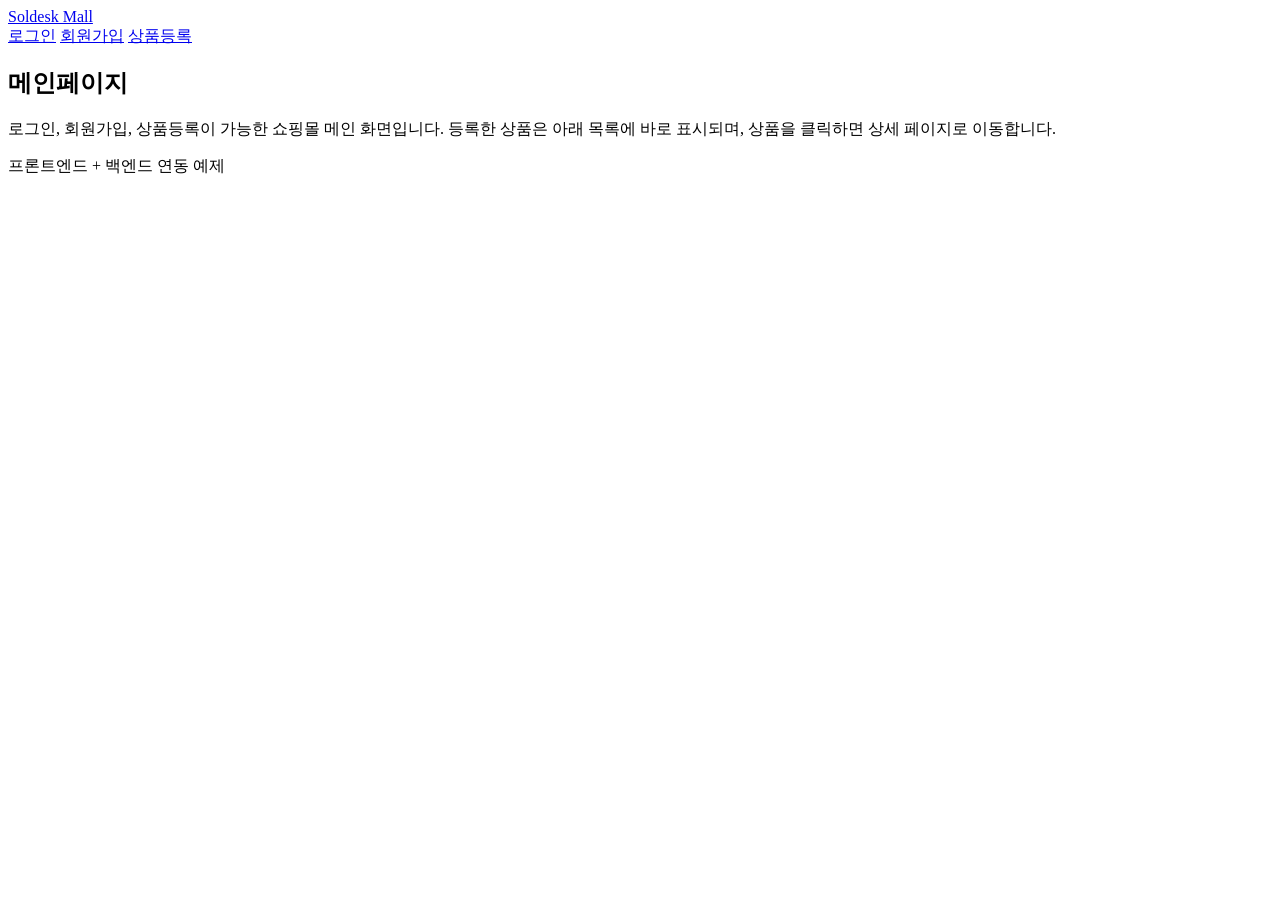
==== msa/frontend/src/index.html @ 21c4f6fd "msa ordering 2" ====
<!DOCTYPE html>
<html lang="ko">
<head>
  <meta charset="UTF-8">
  <meta name="viewport" content="width=device-width, initial-scale=1.0">
  <title>쇼핑몰 메인</title>
  <link rel="stylesheet" href="/assets/style.css">
</head>
<body>
  <header class="header">
    <div class="container">
      <a href="/" class="brand">Soldesk Mall</a>
      <nav class="nav">
        <a class="btn btn-secondary" href="/login.html">로그인</a>
        <a class="btn btn-secondary" href="/signup.html">회원가입</a>
        <a class="btn btn-primary" href="/product-create.html">상품등록</a>
        <div id="userBox" class="btn btn-secondary"></div>
      </nav>
    </div>
  </header>

  <main class="container">
    <section class="hero">
      <h1>메인페이지</h1>
      <p>로그인, 회원가입, 상품등록이 가능한 쇼핑몰 메인 화면입니다. 등록한 상품은 아래 목록에 바로 표시되며, 상품을 클릭하면 상세 페이지로 이동합니다.</p>
    </section>

    <section>
      <div id="productList" class="grid"></div>
    </section>
  </main>

  <footer class="footer container">
    프론트엔드 + 백엔드 연동 예제
  </footer>

  <script src="/assets/app.js"></script>
  <script>
    renderHeader();
    loadProducts();
  </script>
</body>
</html>
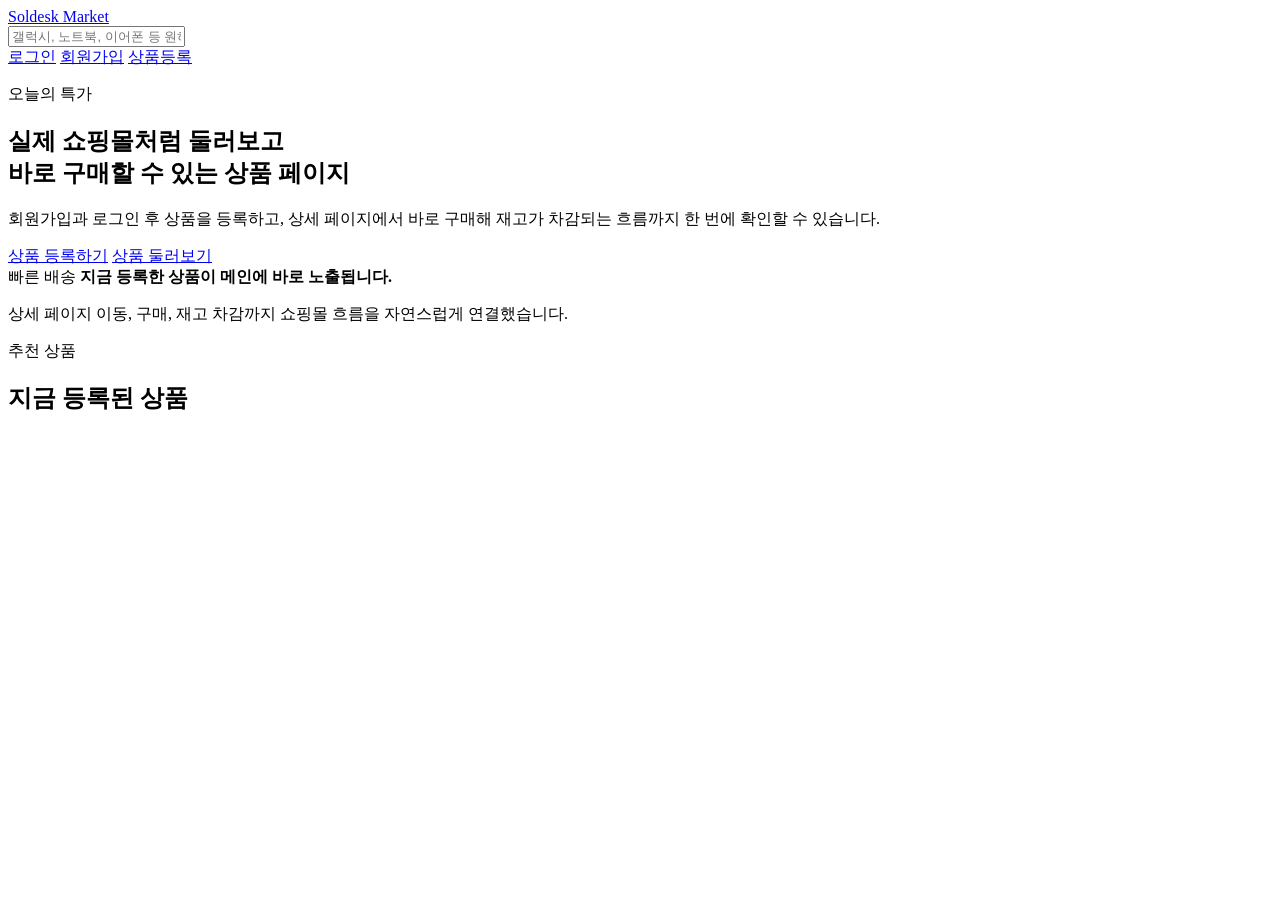
==== commit 21272d6e: "msa ordering 3" ====
--- a/msa/frontend/src/index.html
+++ b/msa/frontend/src/index.html
@@ -3,38 +3,61 @@
 <head>
   <meta charset="UTF-8">
   <meta name="viewport" content="width=device-width, initial-scale=1.0">
-  <title>쇼핑몰 메인</title>
-  <link rel="stylesheet" href="/assets/style.css">
+  <title>Soldesk Market</title>
+  <link rel="stylesheet" href="/assets/style.css?v=20260322b">
 </head>
 <body>
-  <header class="header">
-    <div class="container">
-      <a href="/" class="brand">Soldesk Mall</a>
-      <nav class="nav">
-        <a class="btn btn-secondary" href="/login.html">로그인</a>
-        <a class="btn btn-secondary" href="/signup.html">회원가입</a>
-        <a class="btn btn-primary" href="/product-create.html">상품등록</a>
-        <div id="userBox" class="btn btn-secondary"></div>
-      </nav>
+  <header class="shop-header">
+    <div class="topbar">
+      <div class="container topbar-inner">
+        <a href="/" class="brand brand-large">Soldesk Market</a>
+        <form class="search-box" onsubmit="return false;">
+          <input type="text" placeholder="갤럭시, 노트북, 이어폰 등 원하는 상품을 검색해보세요">
+        </form>
+        <nav class="header-actions">
+          <a class="header-link auth-guest" href="/login.html">로그인</a>
+          <a class="header-link auth-guest" href="/signup.html">회원가입</a>
+          <a class="header-link auth-user" href="/product-create.html">상품등록</a>
+          <div id="userBox" class="user-box"></div>
+        </nav>
+      </div>
     </div>
   </header>
 
-  <main class="container">
-    <section class="hero">
-      <h1>메인페이지</h1>
-      <p>로그인, 회원가입, 상품등록이 가능한 쇼핑몰 메인 화면입니다. 등록한 상품은 아래 목록에 바로 표시되며, 상품을 클릭하면 상세 페이지로 이동합니다.</p>
+  <main>
+    <section class="hero-banner">
+      <div class="container hero-layout">
+        <div class="hero-copy">
+          <p class="hero-badge">오늘의 특가</p>
+          <h1>실제 쇼핑몰처럼 둘러보고<br>바로 구매할 수 있는 상품 페이지</h1>
+          <p class="hero-text">회원가입과 로그인 후 상품을 등록하고, 상세 페이지에서 바로 구매해 재고가 차감되는 흐름까지 한 번에 확인할 수 있습니다.</p>
+          <div class="hero-actions">
+            <a class="btn btn-primary" href="/product-create.html">상품 등록하기</a>
+            <a class="btn btn-light" href="#productSection">상품 둘러보기</a>
+          </div>
+        </div>
+        <div class="hero-panel">
+          <div class="hero-card">
+            <span class="hero-card-label">빠른 배송</span>
+            <strong>지금 등록한 상품이 메인에 바로 노출됩니다.</strong>
+            <p>상세 페이지 이동, 구매, 재고 차감까지 쇼핑몰 흐름을 자연스럽게 연결했습니다.</p>
+          </div>
+        </div>
+      </div>
     </section>
 
-    <section>
-      <div id="productList" class="grid"></div>
+    <section class="container section-spacing" id="productSection">
+      <div class="section-head">
+        <div>
+          <p class="section-subtitle">추천 상품</p>
+          <h2 class="section-title">지금 등록된 상품</h2>
+        </div>
+      </div>
+      <div id="productList" class="product-grid"></div>
     </section>
   </main>
 
-  <footer class="footer container">
-    프론트엔드 + 백엔드 연동 예제
-  </footer>
-
-  <script src="/assets/app.js"></script>
+  <script src="/assets/app.js?v=20260322b"></script>
   <script>
     renderHeader();
     loadProducts();
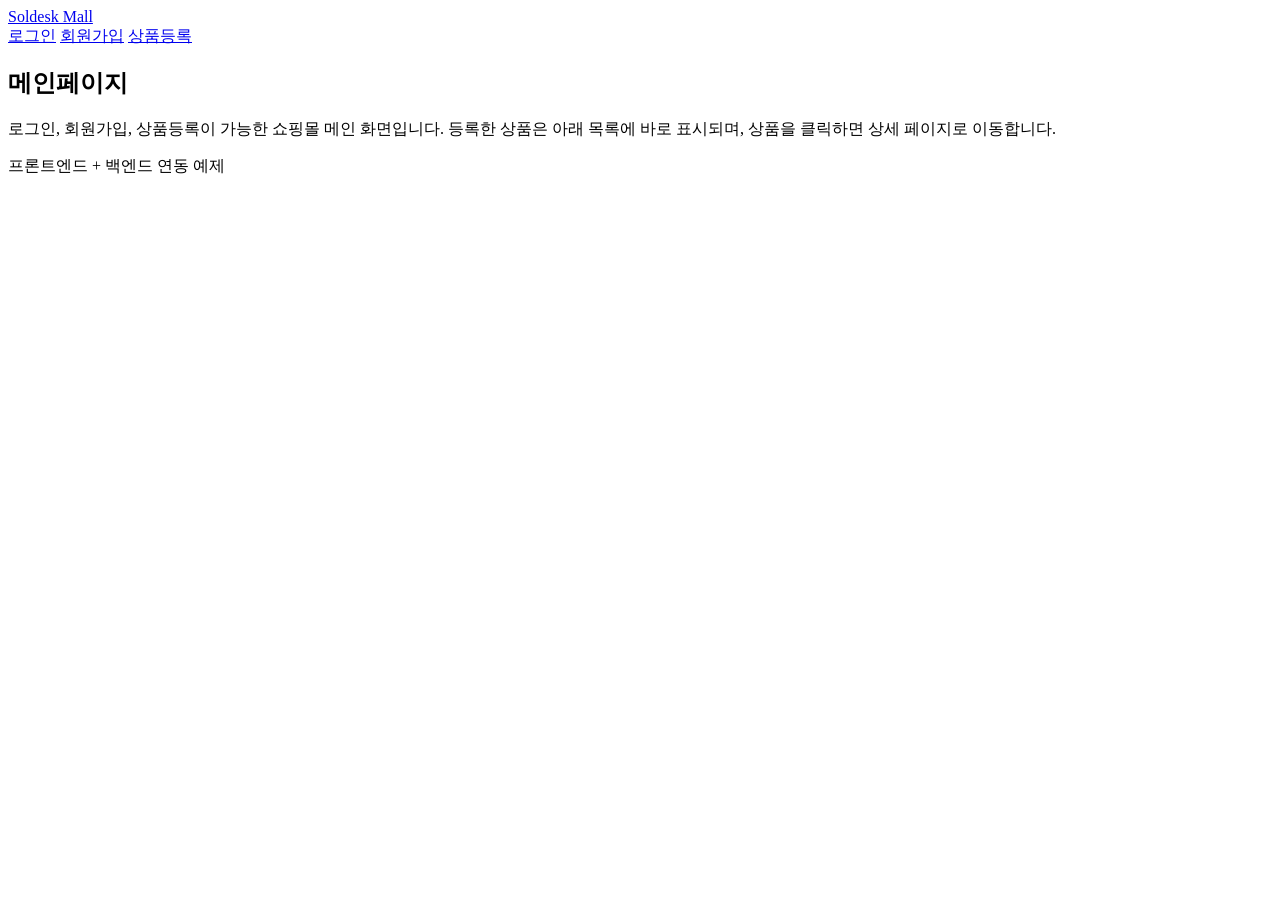
==== commit f526d531: "new msa 1212" ====
--- a/msa/frontend/src/index.html
+++ b/msa/frontend/src/index.html
@@ -3,61 +3,38 @@
 <head>
   <meta charset="UTF-8">
   <meta name="viewport" content="width=device-width, initial-scale=1.0">
-  <title>Soldesk Market</title>
-  <link rel="stylesheet" href="/assets/style.css?v=20260322b">
+  <title>쇼핑몰 메인</title>
+  <link rel="stylesheet" href="/assets/style.css">
 </head>
 <body>
-  <header class="shop-header">
-    <div class="topbar">
-      <div class="container topbar-inner">
-        <a href="/" class="brand brand-large">Soldesk Market</a>
-        <form class="search-box" onsubmit="return false;">
-          <input type="text" placeholder="갤럭시, 노트북, 이어폰 등 원하는 상품을 검색해보세요">
-        </form>
-        <nav class="header-actions">
-          <a class="header-link auth-guest" href="/login.html">로그인</a>
-          <a class="header-link auth-guest" href="/signup.html">회원가입</a>
-          <a class="header-link auth-user" href="/product-create.html">상품등록</a>
-          <div id="userBox" class="user-box"></div>
-        </nav>
-      </div>
+  <header class="header">
+    <div class="container">
+      <a href="/" class="brand">Soldesk Mall</a>
+      <nav class="nav">
+        <a class="btn btn-secondary" href="/login.html">로그인</a>
+        <a class="btn btn-secondary" href="/signup.html">회원가입</a>
+        <a class="btn btn-primary" href="/product-create.html">상품등록</a>
+        <div id="userBox" class="btn btn-secondary"></div>
+      </nav>
     </div>
   </header>
 
-  <main>
-    <section class="hero-banner">
-      <div class="container hero-layout">
-        <div class="hero-copy">
-          <p class="hero-badge">오늘의 특가</p>
-          <h1>실제 쇼핑몰처럼 둘러보고<br>바로 구매할 수 있는 상품 페이지</h1>
-          <p class="hero-text">회원가입과 로그인 후 상품을 등록하고, 상세 페이지에서 바로 구매해 재고가 차감되는 흐름까지 한 번에 확인할 수 있습니다.</p>
-          <div class="hero-actions">
-            <a class="btn btn-primary" href="/product-create.html">상품 등록하기</a>
-            <a class="btn btn-light" href="#productSection">상품 둘러보기</a>
-          </div>
-        </div>
-        <div class="hero-panel">
-          <div class="hero-card">
-            <span class="hero-card-label">빠른 배송</span>
-            <strong>지금 등록한 상품이 메인에 바로 노출됩니다.</strong>
-            <p>상세 페이지 이동, 구매, 재고 차감까지 쇼핑몰 흐름을 자연스럽게 연결했습니다.</p>
-          </div>
-        </div>
-      </div>
+  <main class="container">
+    <section class="hero">
+      <h1>메인페이지</h1>
+      <p>로그인, 회원가입, 상품등록이 가능한 쇼핑몰 메인 화면입니다. 등록한 상품은 아래 목록에 바로 표시되며, 상품을 클릭하면 상세 페이지로 이동합니다.</p>
     </section>
 
-    <section class="container section-spacing" id="productSection">
-      <div class="section-head">
-        <div>
-          <p class="section-subtitle">추천 상품</p>
-          <h2 class="section-title">지금 등록된 상품</h2>
-        </div>
-      </div>
-      <div id="productList" class="product-grid"></div>
+    <section>
+      <div id="productList" class="grid"></div>
     </section>
   </main>
 
-  <script src="/assets/app.js?v=20260322b"></script>
+  <footer class="footer container">
+    프론트엔드 + 백엔드 연동 예제
+  </footer>
+
+  <script src="/assets/app.js"></script>
   <script>
     renderHeader();
     loadProducts();
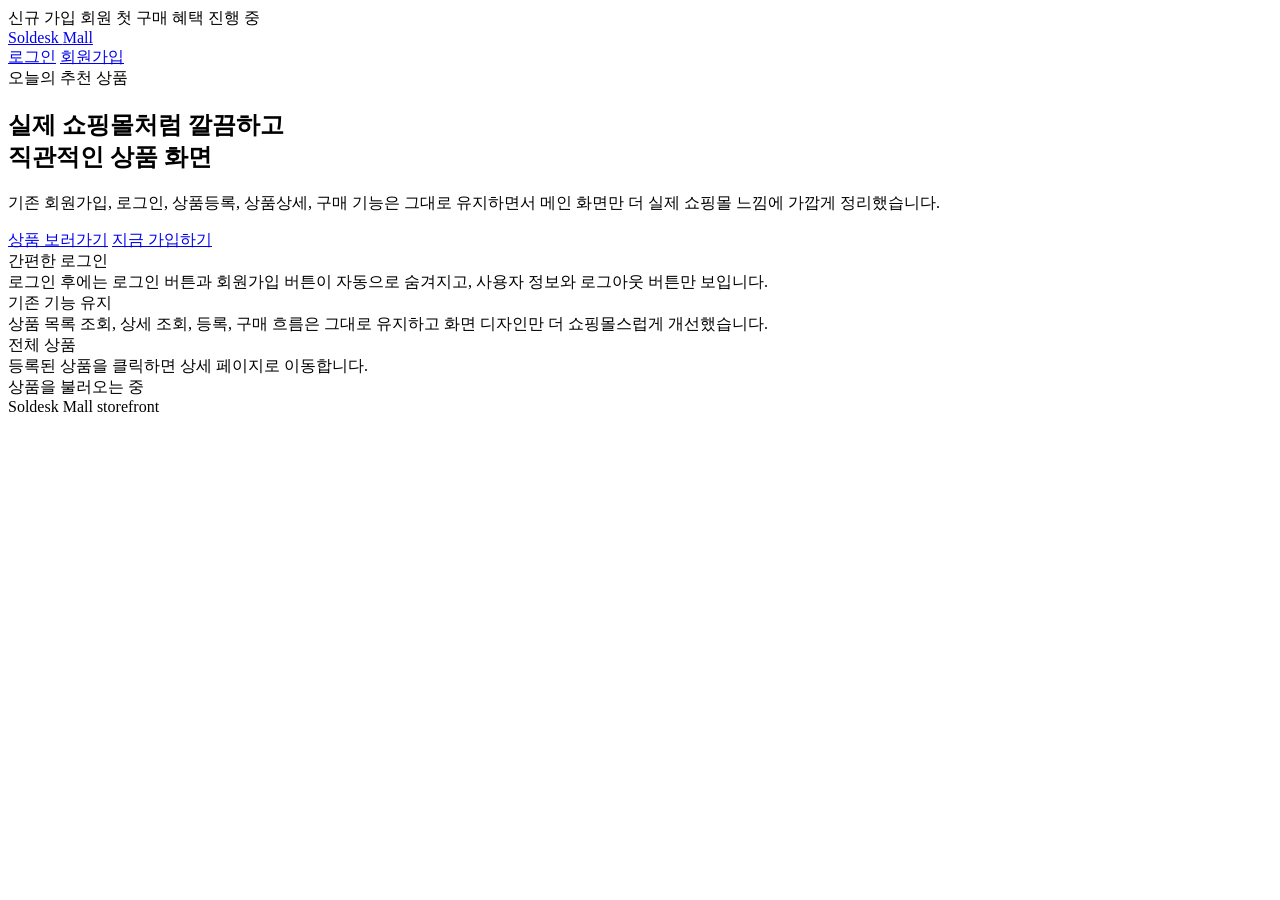
==== commit 6b3d09ec: "new msa 2121" ====
--- a/msa/frontend/src/index.html
+++ b/msa/frontend/src/index.html
@@ -7,31 +7,58 @@
   <link rel="stylesheet" href="/assets/style.css">
 </head>
 <body>
+  <div class="top-banner">신규 가입 회원 첫 구매 혜택 진행 중</div>
+
   <header class="header">
     <div class="container">
-      <a href="/" class="brand">Soldesk Mall</a>
+      <a href="/" class="brand">Soldesk <span class="brand-accent">Mall</span></a>
       <nav class="nav">
-        <a class="btn btn-secondary" href="/login.html">로그인</a>
-        <a class="btn btn-secondary" href="/signup.html">회원가입</a>
-        <a class="btn btn-primary" href="/product-create.html">상품등록</a>
-        <div id="userBox" class="btn btn-secondary"></div>
+        <a class="btn btn-secondary" data-guest-only href="/login.html">로그인</a>
+        <a class="btn btn-secondary" data-guest-only href="/signup.html">회원가입</a>
+        <a class="btn btn-primary" data-auth-only style="display:none;" href="/product-create.html">상품등록</a>
+        <div id="userBox"></div>
       </nav>
     </div>
   </header>
 
   <main class="container">
     <section class="hero">
-      <h1>메인페이지</h1>
-      <p>로그인, 회원가입, 상품등록이 가능한 쇼핑몰 메인 화면입니다. 등록한 상품은 아래 목록에 바로 표시되며, 상품을 클릭하면 상세 페이지로 이동합니다.</p>
+      <div class="hero-panel">
+        <div class="hero-kicker">오늘의 추천 상품</div>
+        <h1>실제 쇼핑몰처럼 깔끔하고<br>직관적인 상품 화면</h1>
+        <p>기존 회원가입, 로그인, 상품등록, 상품상세, 구매 기능은 그대로 유지하면서 메인 화면만 더 실제 쇼핑몰 느낌에 가깝게 정리했습니다.</p>
+        <div class="hero-actions">
+          <a class="btn btn-primary" href="#productSection">상품 보러가기</a>
+          <a class="btn btn-light" data-guest-only href="/signup.html">지금 가입하기</a>
+          <a class="btn btn-light" data-auth-only style="display:none;" href="/product-create.html">새 상품 등록</a>
+        </div>
+      </div>
+      <div class="hero-side">
+        <div class="mini-card">
+          <div class="mini-card-title">간편한 로그인</div>
+          <div class="mini-card-text">로그인 후에는 로그인 버튼과 회원가입 버튼이 자동으로 숨겨지고, 사용자 정보와 로그아웃 버튼만 보입니다.</div>
+        </div>
+        <div class="mini-card">
+          <div class="mini-card-title">기존 기능 유지</div>
+          <div class="mini-card-text">상품 목록 조회, 상세 조회, 등록, 구매 흐름은 그대로 유지하고 화면 디자인만 더 쇼핑몰스럽게 개선했습니다.</div>
+        </div>
+      </div>
     </section>
 
-    <section>
+    <section id="productSection">
+      <div class="section-head">
+        <div>
+          <div class="section-title">전체 상품</div>
+          <div class="section-sub">등록된 상품을 클릭하면 상세 페이지로 이동합니다.</div>
+        </div>
+        <div class="section-sub" id="productCount">상품을 불러오는 중</div>
+      </div>
       <div id="productList" class="grid"></div>
     </section>
   </main>
 
   <footer class="footer container">
-    프론트엔드 + 백엔드 연동 예제
+    Soldesk Mall storefront
   </footer>
 
   <script src="/assets/app.js"></script>
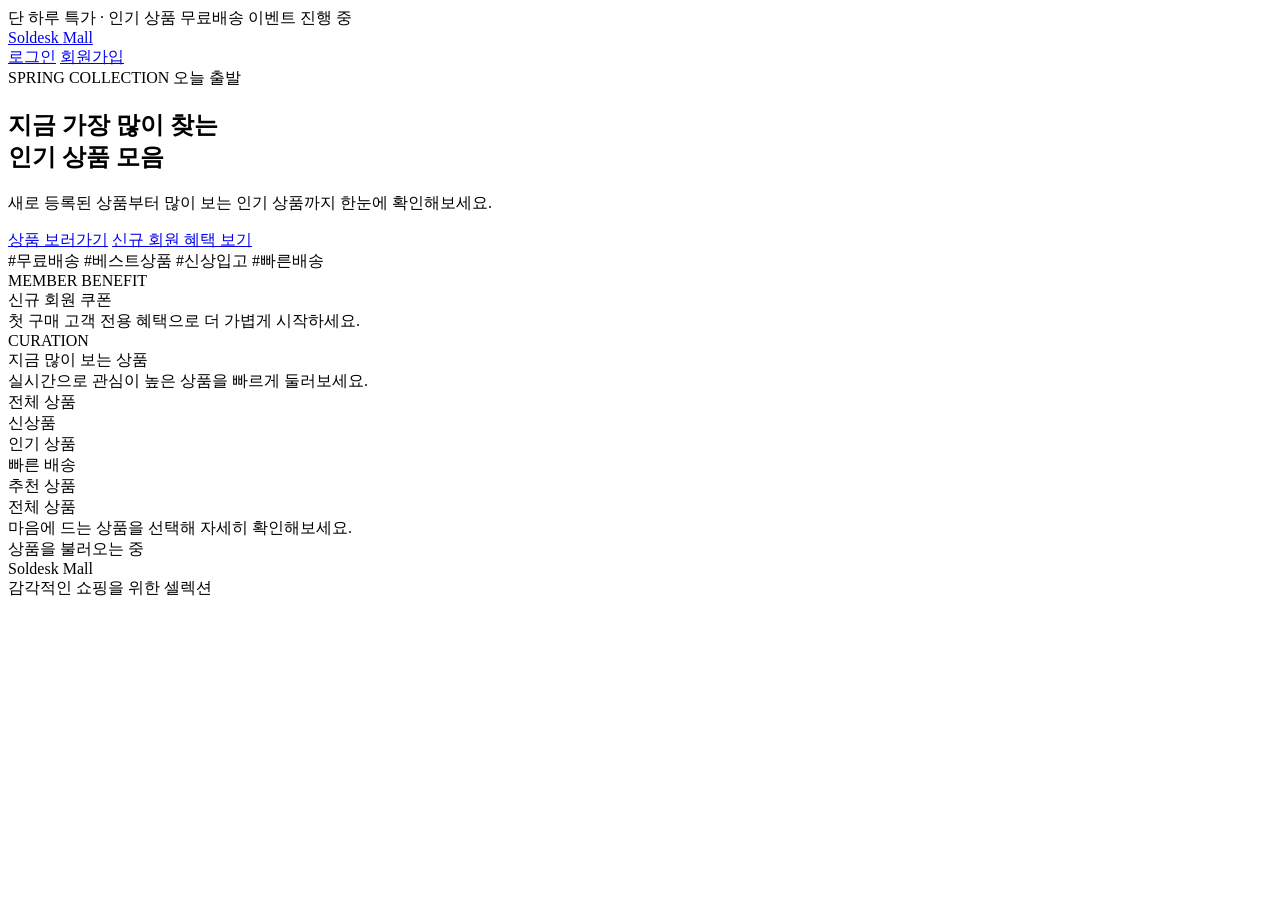
==== commit 97e261e1: "new msa 1111" ====
--- a/msa/frontend/src/index.html
+++ b/msa/frontend/src/index.html
@@ -3,11 +3,11 @@
 <head>
   <meta charset="UTF-8">
   <meta name="viewport" content="width=device-width, initial-scale=1.0">
-  <title>쇼핑몰 메인</title>
+  <title>Soldesk Mall</title>
   <link rel="stylesheet" href="/assets/style.css">
 </head>
 <body>
-  <div class="top-banner">신규 가입 회원 첫 구매 혜택 진행 중</div>
+  <div class="top-banner">단 하루 특가 · 인기 상품 무료배송 이벤트 진행 중</div>
 
   <header class="header">
     <div class="container">
@@ -22,43 +22,64 @@
   </header>
 
   <main class="container">
-    <section class="hero">
-      <div class="hero-panel">
-        <div class="hero-kicker">오늘의 추천 상품</div>
-        <h1>실제 쇼핑몰처럼 깔끔하고<br>직관적인 상품 화면</h1>
-        <p>기존 회원가입, 로그인, 상품등록, 상품상세, 구매 기능은 그대로 유지하면서 메인 화면만 더 실제 쇼핑몰 느낌에 가깝게 정리했습니다.</p>
+    <section class="hero hero-commerce">
+      <div class="hero-panel hero-promo">
+        <div class="hero-label-row">
+          <span class="hero-kicker">SPRING COLLECTION</span>
+          <span class="hero-badge">오늘 출발</span>
+        </div>
+        <h1>지금 가장 많이 찾는<br>인기 상품 모음</h1>
+        <p>새로 등록된 상품부터 많이 보는 인기 상품까지 한눈에 확인해보세요.</p>
         <div class="hero-actions">
           <a class="btn btn-primary" href="#productSection">상품 보러가기</a>
-          <a class="btn btn-light" data-guest-only href="/signup.html">지금 가입하기</a>
+          <a class="btn btn-light" data-guest-only href="/signup.html">신규 회원 혜택 보기</a>
           <a class="btn btn-light" data-auth-only style="display:none;" href="/product-create.html">새 상품 등록</a>
         </div>
-      </div>
-      <div class="hero-side">
-        <div class="mini-card">
-          <div class="mini-card-title">간편한 로그인</div>
-          <div class="mini-card-text">로그인 후에는 로그인 버튼과 회원가입 버튼이 자동으로 숨겨지고, 사용자 정보와 로그아웃 버튼만 보입니다.</div>
-        </div>
-        <div class="mini-card">
-          <div class="mini-card-title">기존 기능 유지</div>
-          <div class="mini-card-text">상품 목록 조회, 상세 조회, 등록, 구매 흐름은 그대로 유지하고 화면 디자인만 더 쇼핑몰스럽게 개선했습니다.</div>
+        <div class="hero-tags">
+          <span>#무료배송</span>
+          <span>#베스트상품</span>
+          <span>#신상입고</span>
+          <span>#빠른배송</span>
         </div>
       </div>
+
+      <div class="hero-side hero-side-commerce">
+        <article class="mini-card promo-card dark">
+          <div class="mini-card-overline">MEMBER BENEFIT</div>
+          <div class="mini-card-title">신규 회원 쿠폰</div>
+          <div class="mini-card-text">첫 구매 고객 전용 혜택으로 더 가볍게 시작하세요.</div>
+        </article>
+        <article class="mini-card promo-card light">
+          <div class="mini-card-overline">CURATION</div>
+          <div class="mini-card-title">지금 많이 보는 상품</div>
+          <div class="mini-card-text">실시간으로 관심이 높은 상품을 빠르게 둘러보세요.</div>
+        </article>
+      </div>
+    </section>
+
+    <section class="category-strip" aria-label="카테고리 안내">
+      <div class="category-chip">전체 상품</div>
+      <div class="category-chip">신상품</div>
+      <div class="category-chip">인기 상품</div>
+      <div class="category-chip">빠른 배송</div>
+      <div class="category-chip">추천 상품</div>
     </section>
 
     <section id="productSection">
       <div class="section-head">
         <div>
           <div class="section-title">전체 상품</div>
-          <div class="section-sub">등록된 상품을 클릭하면 상세 페이지로 이동합니다.</div>
+          <div class="section-sub">마음에 드는 상품을 선택해 자세히 확인해보세요.</div>
         </div>
-        <div class="section-sub" id="productCount">상품을 불러오는 중</div>
+        <div class="section-sub section-count" id="productCount">상품을 불러오는 중</div>
       </div>
       <div id="productList" class="grid"></div>
     </section>
   </main>
 
   <footer class="footer container">
-    Soldesk Mall storefront
+    <div>Soldesk Mall</div>
+    <div class="footer-sub">감각적인 쇼핑을 위한 셀렉션</div>
   </footer>
 
   <script src="/assets/app.js"></script>
